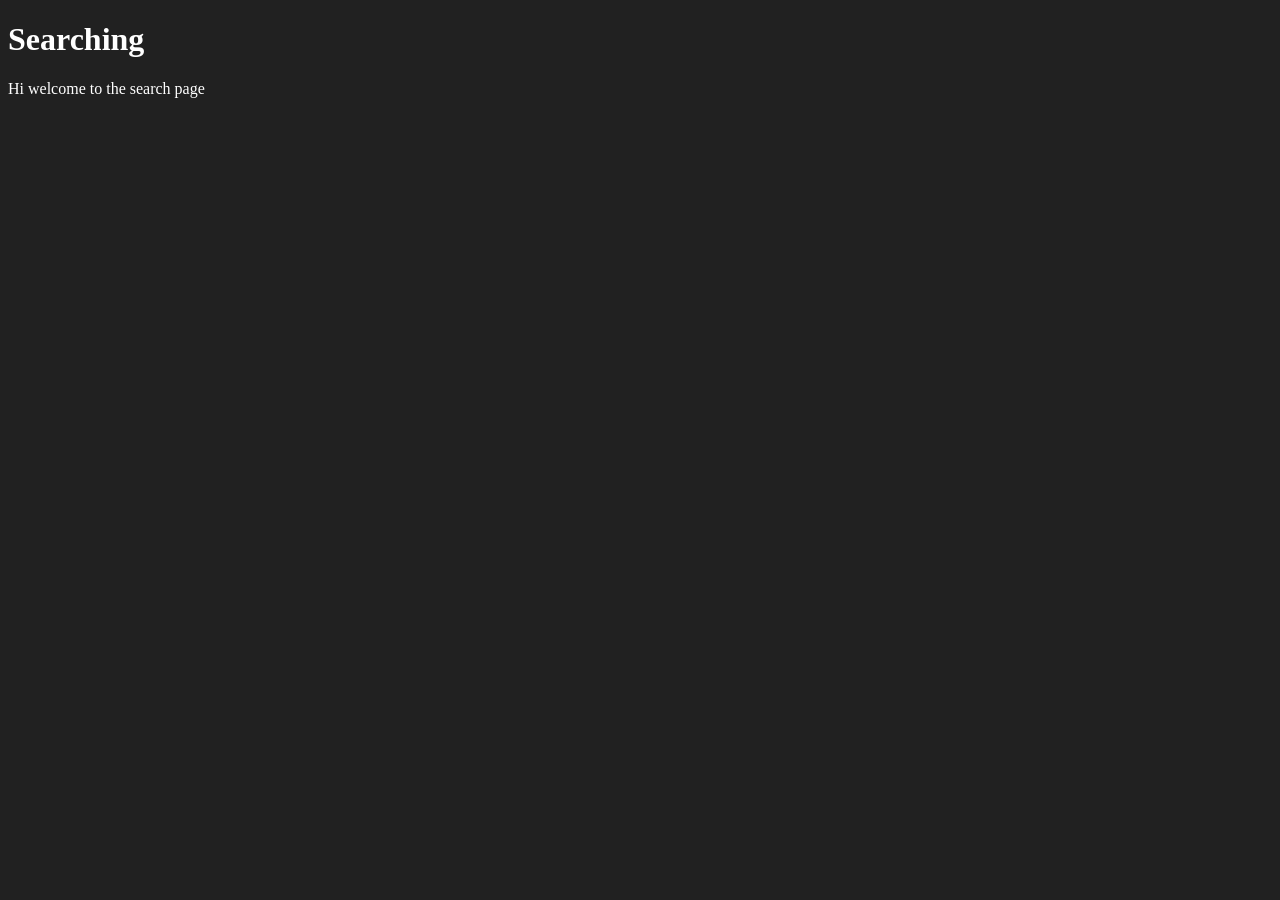
==== index.html @ a45e1f2a "Start Searching" ====
<!DOCTYPE html>
<html lang="en">
<head>
    <meta charset="UTF-8">
    <title>Document</title>
    <style>
        .bg-black{
            background-color: #212121;
            color:#fff;
        }
    </style>
</head>
<body class = "bg-black"> 
    <div class = " bg-black">
        <h1 id = "title" class = "heading"> Searching </h1>
        <p> Hi welcome to the search page </p>
    </div>
    
</body>
</html>
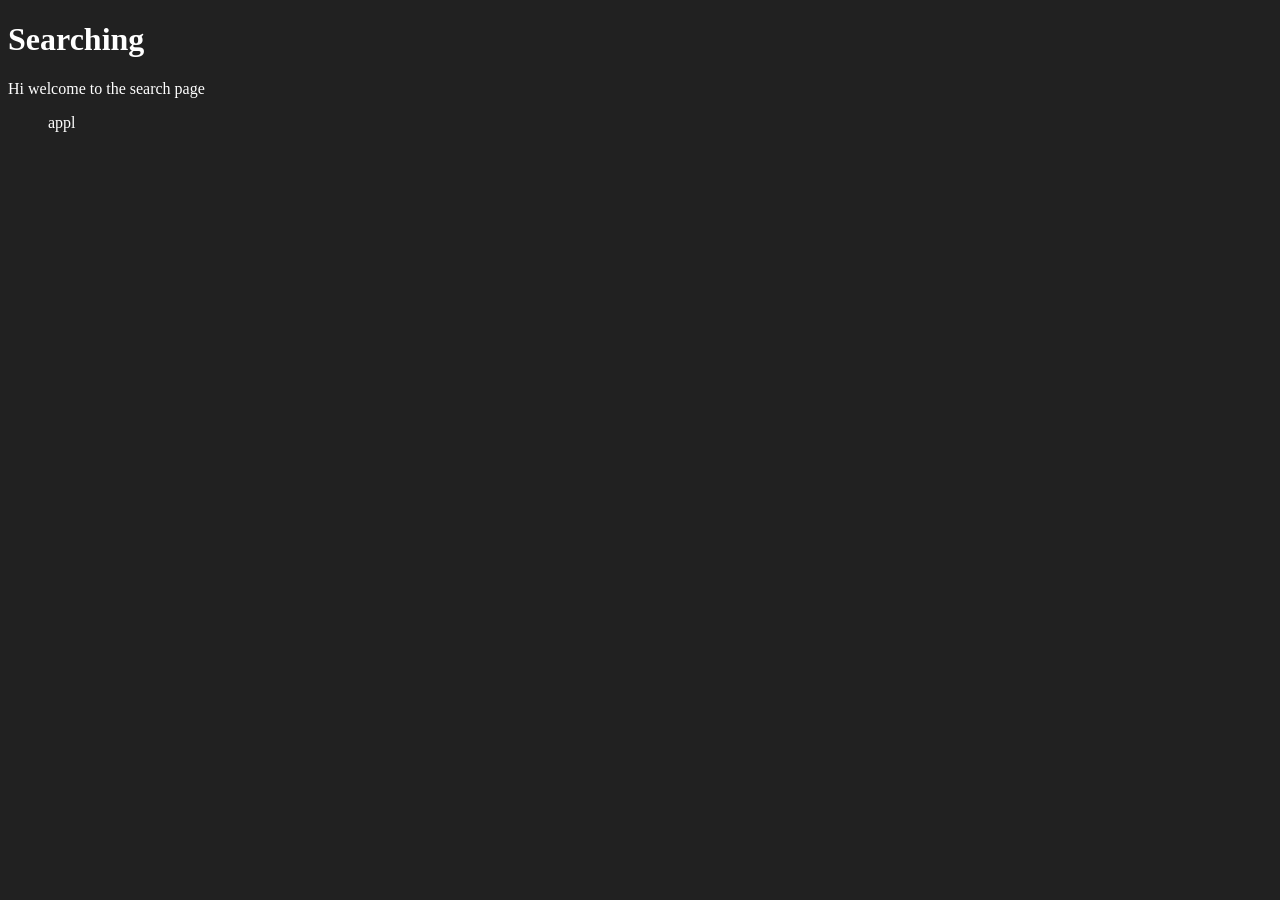
==== commit e93dfd47: "all updates are done" ====
--- a/index.html
+++ b/index.html
@@ -15,6 +15,13 @@
         <h1 id = "title" class = "heading"> Searching </h1>
         <p> Hi welcome to the search page </p>
     </div>
+    <div>
+        <ul>
+            <p>
+                appl
+            </p>
+        </ul>
+    </div>
     
 </body>
 </html>
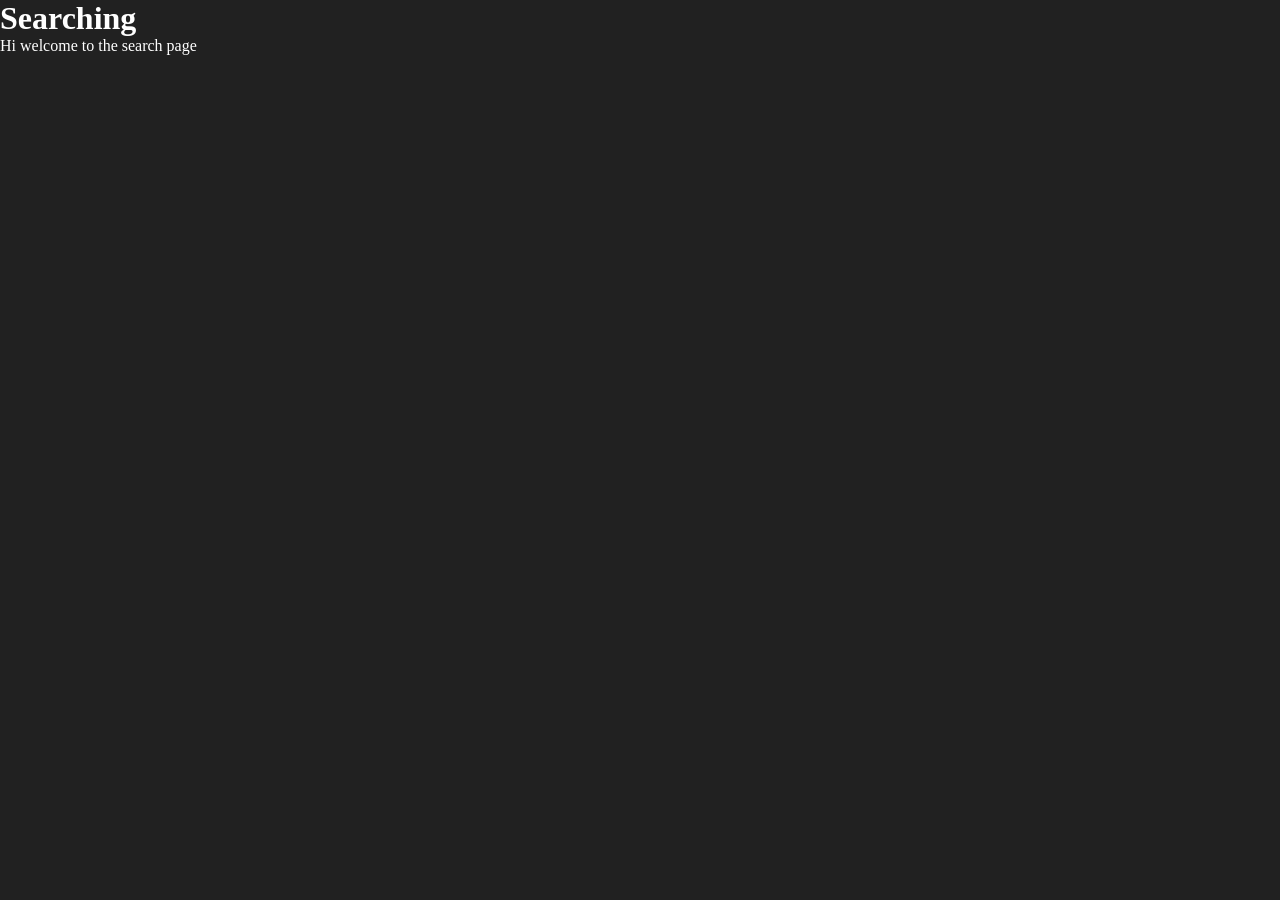
==== commit 1e7b162d: "CSS file updated" ====
--- a/index.html
+++ b/index.html
@@ -3,12 +3,7 @@
 <head>
     <meta charset="UTF-8">
     <title>Document</title>
-    <style>
-        .bg-black{
-            background-color: #212121;
-            color:#fff;
-        }
-    </style>
+    <link rel="stylesheet" href="style.css">
 </head>
 <body class = "bg-black"> 
     <div class = " bg-black">
@@ -18,7 +13,6 @@
     <div>
         <ul>
             <p>
-                appl
             </p>
         </ul>
     </div>
--- a/style.css
+++ b/style.css
@@ -0,0 +1,14 @@
+*{
+    margin: 0;
+    padding: 0;
+    box-sizing: border-box;
+}
+html, body{
+    width: 100%;
+    height: 100%;
+
+}
+.bg-black{
+    background-color: #212121;
+    color:#fff;
+}
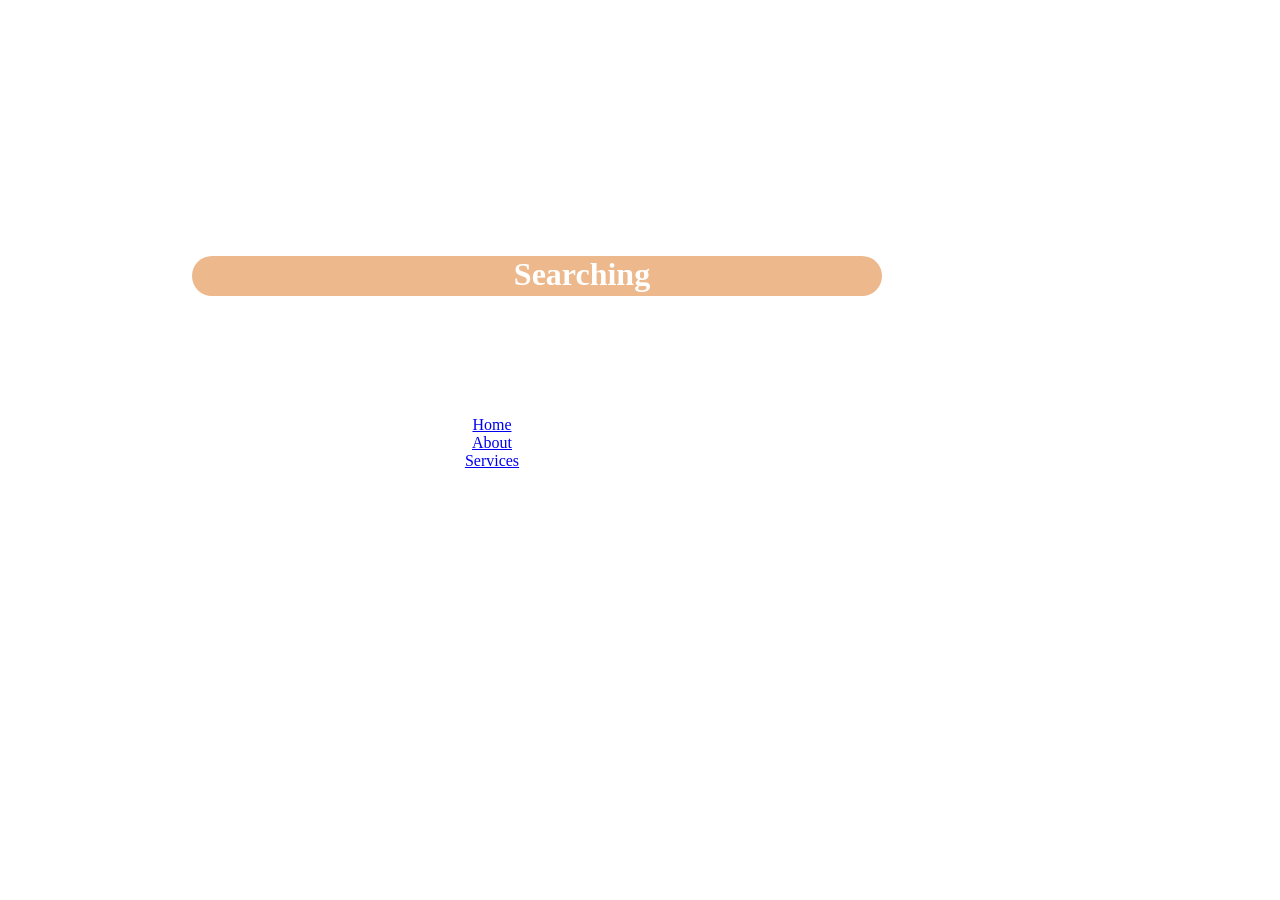
==== commit 257538e6: "html css and js file updated" ====
--- a/index.html
+++ b/index.html
@@ -13,6 +13,9 @@
     <div>
         <ul>
             <p>
+                <li><a href="#">Home</a></li>
+                <li><a href="#">About</a></li>
+                <li><a href="#">Services</a></li>
             </p>
         </ul>
     </div>
--- a/style.css
+++ b/style.css
@@ -1,14 +1,48 @@
 *{
-    margin: 0;
+    margin: 0px;
     padding: 0;
     box-sizing: border-box;
 }
 html, body{
     width: 100%;
     height: 100%;
+    background-image: url(https://codetheweb.blog/assets/img/posts/css-advanced-background-images/cover.jpg);
+    background-size: cover;
+    background-attachment: fixed;
+}
+.bg-black{
+   width: 600px;
+   height: 40px;  
+   text-align: center;
+   background-color: hwb(27 55% 7%);
+   margin: 20% 20px 20% 15%;
+   border-radius: 100px;
+    color:#fff;
+    
+
 
 }
-.bg-black{
-    background-color: #212121;
-    color:#fff;
+.main{
+    background: #000;
+}
+.heading{
+    margin-bottom: 20px;
+}
+
+.car{
+    width: 100px;
+    height: 100px;
+    background-color: rgb(180, 44, 130);
+}
+.car1{
+    width: 20px;
+    height: 30px;
+    background: orange;
+}
+.extra{
+    margin: 20px 20px 20px 20px;
+    border-top: whitesmoke;
+    
+    background-size: contain;
+    background-position: center;
 }
